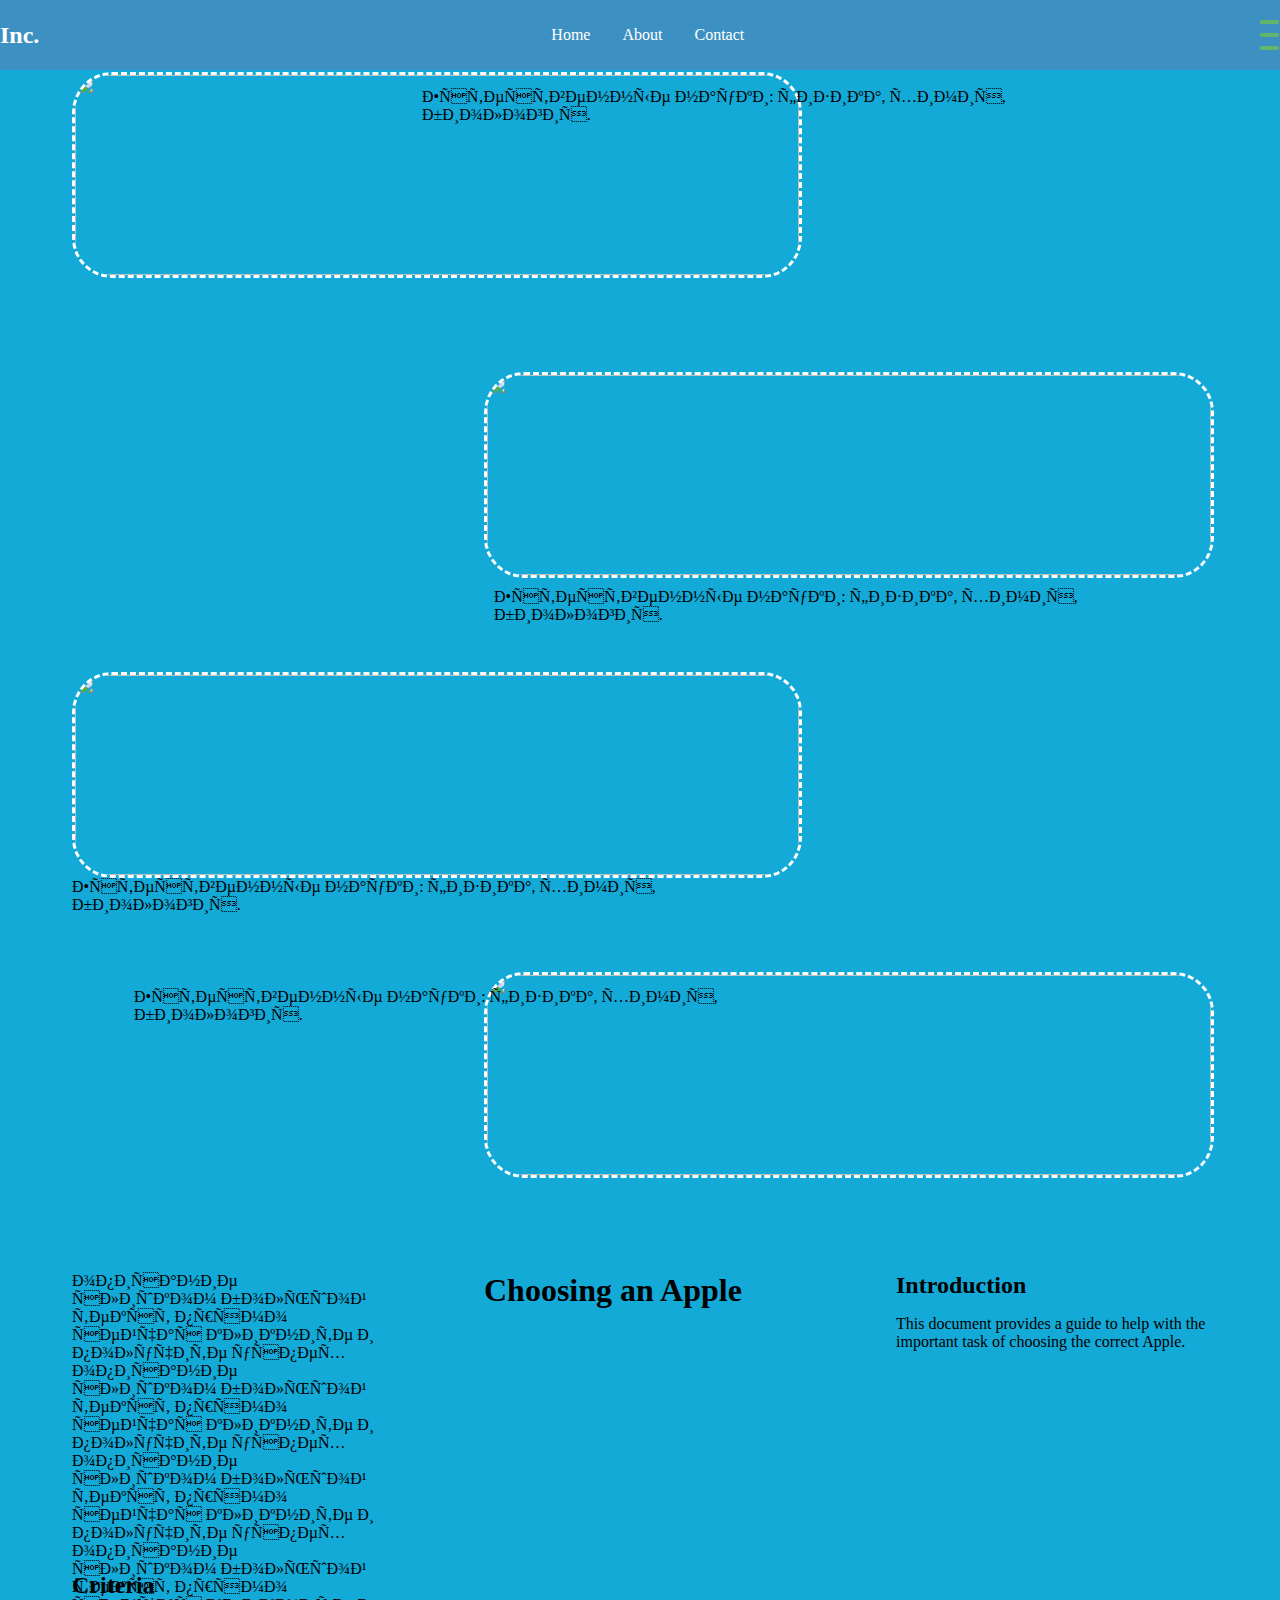
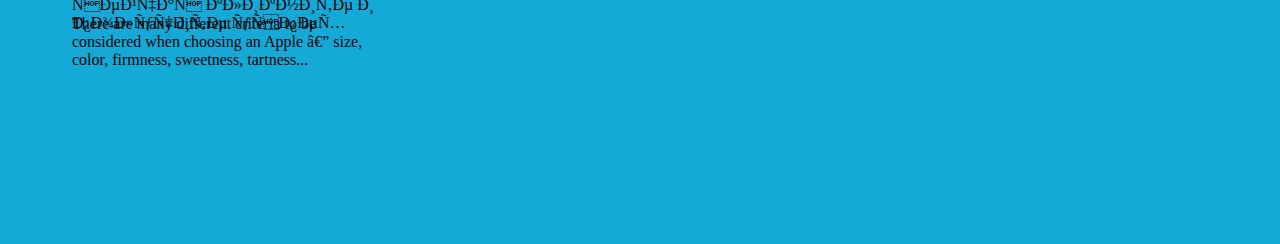
==== mom.html @ d608b830 "testik" ====
<!DOCTYPE html>
<html>
  <meta name="viewport" content="width=device-width, initial-scale=1">

<head lang=”ru”>
    <meta charset=”utf-8”>
    
    <link rel="stylesheet" href="styless.css">

</head>
<body>
<header>

  <a class="logo">Inc.</a>
  <nav class="nav">
    <a href="#">Home</a>
    <a href="#">About</a>
    <a href="#">Contact</a>
  </nav>
  
  <div class="burger-container">
    <button class="burger-button">
      <span class="burger-line"></span>
      <span class="burger-line"></span>
      <span class="burger-line"></span>
    </button>
  </div>
  
</header>



  <div class="gallery"> <!-- это родительский элемент, который содержит все элементы сетки -->
  <div class="item"> <!-- это дочерний элемент, который является ячейкой сетки -->
    <img src="https://images.unsplash.com/photo-1515705576963-95cad62945b6?ixlib=rb-4.0.3&ixid=M3wxMjA3fDB8MHxwaG90by1wYWdlfHx8fGVufDB8fHx8fA%3D%3D&auto=format&fit=crop&w=1740&q=80">
    <div class="textone">Естественные науки: физика, химия, биология. </div>
   </div>
   
  <div class="item">
    <img src="https://images.unsplash.com/photo-1613395877344-13d4a8e0d49e?ixlib=rb-4.0.3&ixid=M3wxMjA3fDB8MHxwaG90by1wYWdlfHx8fGVufDB8fHx8fA%3D%3D&auto=format&fit=crop&w=870&q=80">
    <div class="texttwo">Естественные науки: физика, химия, биология. </div>
  </div>
  <div class="item">
    <img src="https://images.unsplash.com/photo-1622615821403-5364ad6e25d1?ixlib=rb-4.0.3&ixid=M3wxMjA3fDB8MHxwaG90by1wYWdlfHx8fGVufDB8fHx8fA%3D%3D&auto=format&fit=crop&w=1548&q=80">
    <div class="textthree">Естественные науки: физика, химия, биология. </div>
  </div>
  <div class="item">
    <img src="https://images.unsplash.com/photo-1682687220363-35e4621ed990?ixlib=rb-4.0.3&ixid=M3wxMjA3fDF8MHxwaG90by1wYWdlfHx8fGVufDB8fHx8fA%3D%3D&auto=format&fit=crop&w=774&q=80">
    <div class="textfour">Естественные науки: физика, химия, биология. </div>
  </div>
  <div class="table">описание слишком большой текст прямо сейчас кликните и получите успех
    описание слишком большой текст прямо сейчас кликните и получите успех
    описание слишком большой текст прямо сейчас кликните и получите успех
    описание слишком большой текст прямо сейчас кликните и получите успех

  </div>

 
 
</ul>
<h1>Choosing an Apple</h1>
<section>
  <h2>Introduction</h2>
  <p>This document provides a guide to help with the important task of choosing the correct Apple.</p>
</section>

<section>
  <h2>Criteria</h2>
  <p>
    There are many different criteria to be considered when choosing an Apple — size, color, firmness, sweetness,
    tartness...
  </p>
</section>



    </body>


</html>
---- styless.css ----
header {
  background-color: #3d91c2;
  color: white;
  display: flex;
  justify-content: space-between;
  align-items: center;
  column-gap: 32em;
  padding: 0em;
  margin-bottom: 4em;
  position:fixed;
  z-index: 2;
  background-size: 100%;
  justify-content: start;

left:0;

top:0;

width: 100%;


  
}

.burger-container {
  width: 50px;
  height: 50px;
  position: relative;
  margin: 10px auto;
  z-index: 1;
  
}

.burger-button {
  width: 100%;
  height: 100%;
  background: transparent;
  border: none;
  cursor: pointer;
  transform: translate(1px, 0px);

}


.burger-line {
  width: 80%;
  height: 4px;
  background: rgba(147, 226, 0, 0.438);
  position: absolute;
  left: 10%;
  right: 10%;
  transition: all 0.3s;
  border-radius: 20%;
  
}

.burger-line:first-child {
  top: 20%;
}

.burger-line:nth-child(2) {
  top: 50%;
  transform: translateY(-50%);
}

.burger-line:last-child {
  bottom: 20%;
}


.burger-button:focus .burger-line:first-child {
  transform: translateY(12px) rotate(45deg);
}

.burger-button:focus .burger-line:nth-child(2) {
  opacity: 0;
}

.burger-button:focus .burger-line:last-child {
  transform: translateY(-12px) rotate(-45deg);
}




.logo {
  font-size: 24px;
  font-weight: bold;
  
}

.nav {
  display: flex;
  justify-content: start;
  
  column-gap: 2em;
}

.grow {
  flex-grow: 1;
}

a {
  color: white;
  text-decoration: none;
}

a:hover {
  color: lightgrey;
}

a.active {
  background-color: #666;
}






body {  
  display: flex;
  flex-direction: column; 
  gap: 2rem;
  background-color: hsl(194, 84%, 46%);
  padding: 4em;
  
}




h1,
h2 {
  display: grid;
  grid-template-columns: auto;
  margin: 0;
}




.gallery {

    display: grid; 
    grid-template-columns: repeat(3, 1fr); 
    grid-auto-rows: 200px;
    grid-template-areas:"textone item";
    grid-gap: 100px; 

    .textone{
      transform: translate(350px, -190px);

}


.texttwo{
  justify-content: center; 
  justify-items: start; 
  margin: 10px;
}

}


  .textthree {
    grid-column: 1 /* Указание, что этот элемент будет занимать первый и второй столбцы */
    


  }
  
.item {
grid-column: 2;


}



.textfour{
  transform: translate(-350px, -190px);
  grid-column: 1

}

.item{
  grid-column: 2;
}

  .text {
    display: grid;
    grid-column: 1 / 2; 
    grid-row: 2 / 3; 
    position: absolute;
    grid-gap: 10px;   
    right: 30%;
  }
  
  
  
  .item:nth-child(odd) { 
    grid-column: span 2; 
    justify-self: start; 
  }
  
  .item:nth-child(even) { 
    grid-column: 2 / 4; 
    justify-self: end; 
  }
  

.gallery li {
  list-style-type: none;



}
.item img {
  display: block;
  width: 100%;
  height:100%;
  list-style-type: none;
  border: 3px dashed white;
  border-radius: 40px;
  object-fit: cover;
  transition: transform 0.3s ease-out;
}

.item:hover img {
  transform: scale(1.1);
}




img {
  display: block;
  width: 100%;
  height: 100%;
  object-fit: cover;
  border-radius: inherit;
  
 

}

@media (min-width: 1200px) {
  
}
@media (min-width: 992px) and (max-width: 1199px) {
  
}
@media (min-width: 768px) and (max-width: 991px) {
  
}
@media (min-width: 480px) and (max-width: 767px) {
  .nav {
    display: none;
  }

  .burger-button{
    display: block;
  }

  }  

  .header {
    text-align: center;
    margin: 0 auto;
    display: inline-block;
}


@media (min-width: 320px) and (max-width: 479px) {
  .header {
    text-align: center;
    margin: 0 auto;
    display: inline-block;
}
}
@media (max-width: 320px) {
  
}
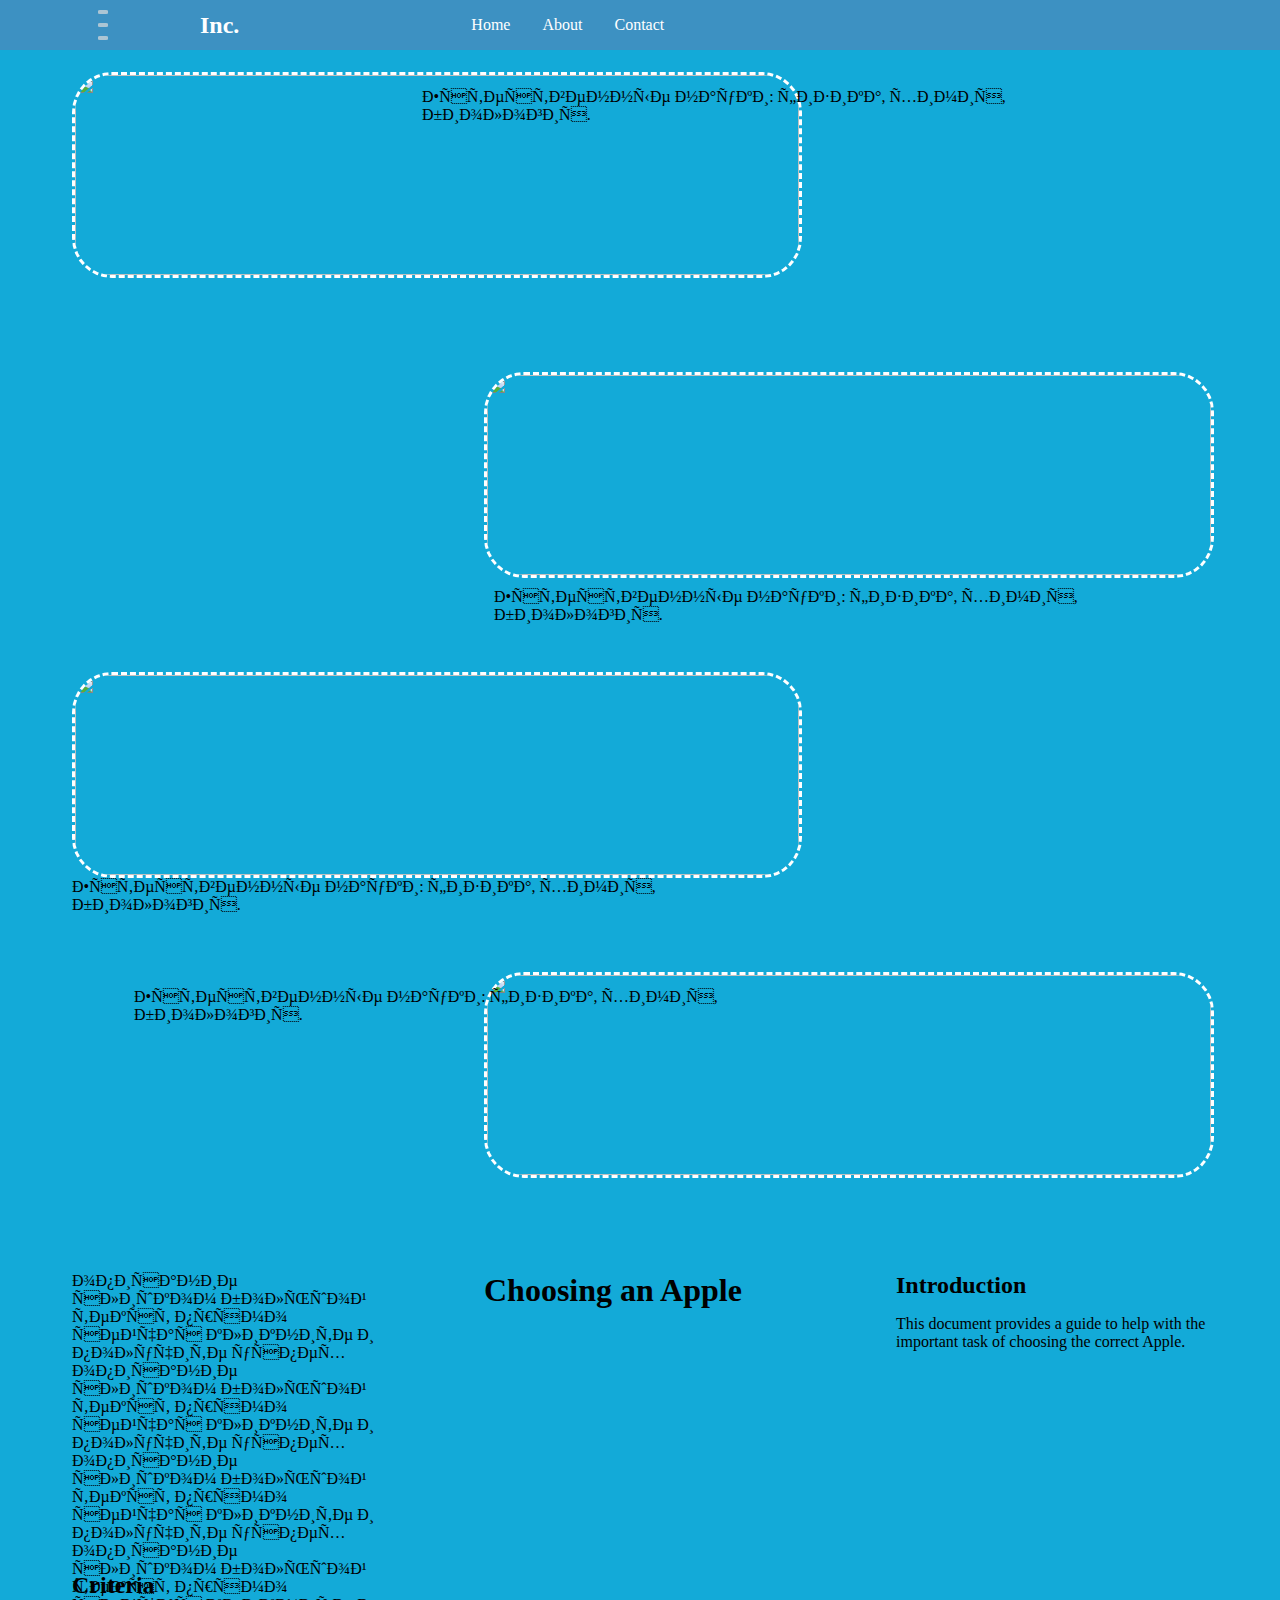
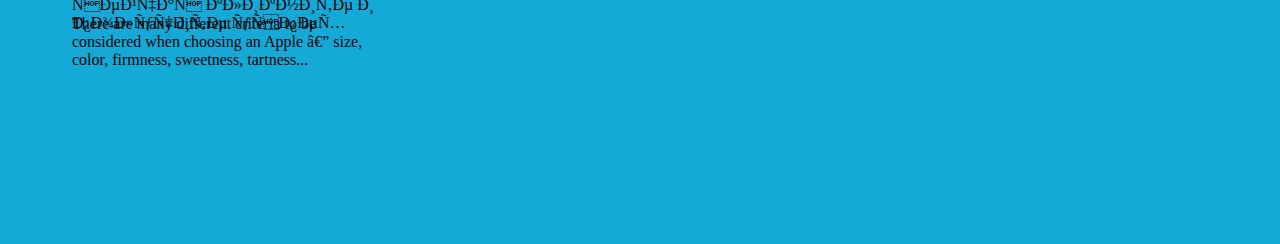
==== commit 4db2fd72: "add ni4ego" ====
--- a/mom.html
+++ b/mom.html
@@ -25,7 +25,7 @@
       <span class="burger-line"></span>
     </button>
   </div>
-  
+
 </header>
 
 
--- a/styless.css
+++ b/styless.css
@@ -4,13 +4,13 @@
   display: flex;
   justify-content: space-between;
   align-items: center;
-  column-gap: 32em;
+  column-gap: 2em;
   padding: 0em;
-  margin-bottom: 4em;
+  margin-bottom: 1em;
   position:fixed;
-  z-index: 2;
+  z-index: 1;
   background-size: 100%;
-  justify-content: start;
+
 
 left:0;
 
@@ -26,9 +26,11 @@
   width: 50px;
   height: 50px;
   position: relative;
-  margin: 10px auto;
-  z-index: 1;
-  
+  padding-right: 200px;
+  transform: translateX(-1000px);
+
+
+  margin-left: -200px;
 }
 
 .burger-button {
@@ -38,6 +40,7 @@
   border: none;
   cursor: pointer;
   transform: translate(1px, 0px);
+    
 
 }
 
@@ -45,7 +48,7 @@
 .burger-line {
   width: 80%;
   height: 4px;
-  background: rgba(147, 226, 0, 0.438);
+  background: rgba(219, 219, 219, 0.699);
   position: absolute;
   left: 10%;
   right: 10%;
@@ -84,6 +87,9 @@
 
 
 .logo {
+  transform: translateX(200px);
+
+  margin-right: 400px;
   font-size: 24px;
   font-weight: bold;
   
@@ -92,8 +98,8 @@
 .nav {
   display: flex;
   justify-content: start;
-  
   column-gap: 2em;
+  margin-right: 600px;
 }
 
 .grow {
@@ -103,6 +109,7 @@
 a {
   color: white;
   text-decoration: none;
+  
 }
 
 a:hover {
@@ -244,7 +251,6 @@
  
 
 }
-
 @media (min-width: 1200px) {
   
 }
@@ -255,30 +261,12 @@
   
 }
 @media (min-width: 480px) and (max-width: 767px) {
-  .nav {
-    display: none;
-  }
-
-  .burger-button{
-    display: block;
-  }
-
-  }  
-
-  .header {
-    text-align: center;
-    margin: 0 auto;
-    display: inline-block;
+  
+ 
+ 
 }
 
 
 @media (min-width: 320px) and (max-width: 479px) {
-  .header {
-    text-align: center;
-    margin: 0 auto;
-    display: inline-block;
-}
-}
-@media (max-width: 320px) {
-  
-}+
+}
